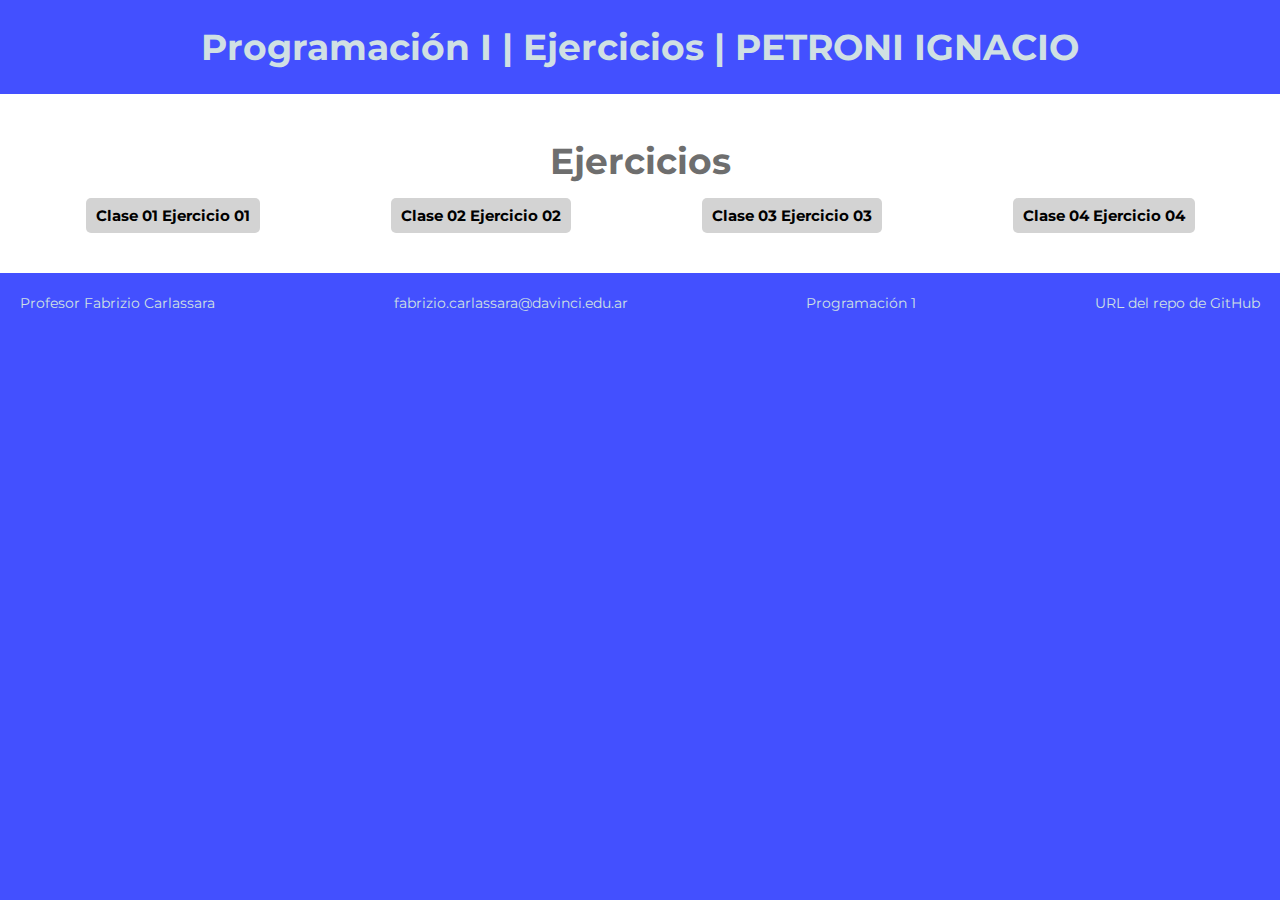
==== index.html @ b6471ae6 "termine el ejercicio 04" ====
<!doctype html>
<html>
    <head>
        <meta charset="utf-8" />
        <!-- Reemplazar por los datos que correspondan -->
        <title>Programación I | Ejercicios | APELLIDO/S</title>
        <meta name="viewport" content="width=device-width, initial-scale=1.0,user-scalable=no" />
        <link rel="shortcut icon" href="favicon.ico" />
        <link rel="stylesheet" href="styles/styles.css" />
        <script src="scripts/index.js"></script>
    </head>
    <body>
        <header>
            <!-- Reemplazar por los datos que correspondan -->
            <h1>Programación I | Ejercicios | PETRONI IGNACIO</h1>
        </header>
        <main>
            <!-- Lista de links a ejercicios -->
             <h2>Ejercicios</h2>

            <div class="botonera">
                <button>
                    <a href="20224-02-clase-01-ejercicio-01/">Clase 01 Ejercicio 01</a>
                </button>

                <button>
                    <a href="2024-02-clase-01-ejercicio-02/">Clase 02 Ejercicio 02</a>
                </button>

                <button>
                    <a href="2024-02-clase-01-ejercicio-03/">Clase 03 Ejercicio 03</a>
                </button>

                <button>
                    <a href="2024-02-clase-02-ejercicio-02/">Clase 04 Ejercicio 04</a>
                </button>
            </div>
        </main>

        <footer>
            <ul>
                <li>Profesor Fabrizio Carlassara</li>
                <li>
                    <a href="mailto:fabrizio.carlassara@davinci.edu.ar?subject=P1%20-%20Consulta%20-%20DW2[M|T|N][A|B]%20-%20Apellido,%20Nombre" target="_blank">fabrizio.carlassara@davinci.edu.ar</a>
                </li>
                <li>Programación 1</li>
                <li>
                    <!-- Reemplazar por el link del repositorio de GitHub -->
                    <a href="https://github.com/IgnacioPetroni/p1-ejercicios " target="_blank">URL del repo de GitHub</a>
                </li>
            </ul>
        </footer>
        
    </body>
</html>
---- styles/styles.css ----
/**
 *	Versión 1.0.0
 */
@charset "utf-8";

/**
 *	Fonts
 */
@import url('https://fonts.googleapis.com/css?family=Montserrat:100,100i,200,200i,300,300i,400,400i,500,500i,600,600i,700,700i,800,800i,900,900i&display=swap');

/**
 *	Mobile
 */

/**	General */
html {
    box-sizing: border-box;
}

*,
*:before,
*:after {
    box-sizing: inherit;
}

* {
    margin: 0;
    padding: 0;
    font-size: 10px;
    line-height: 1;
    font-family: 'Montserrat', sans-serif;
    font-weight: 400;
}

/**	Body */
body {
    background-color: #4350ff;
    color: #d0e0e3;
}

/**	Header */
header {
    display: flex;
    flex-direction: column;
    justify-content: center;
    align-items: center;
    padding: 2em;
}

/**	Encabezados */
h1,
h2,
h3 {
    font-family: 'Montserrat';
    font-size: 3.6em;
    line-height: 1.5;
    font-weight: 700;
    text-align: center;
}

/**	Main */
main {
    display: flex;
    flex-direction: column;
    justify-content: center;
    align-items: center;
    padding: 4em 2em;
    background-color: #fff;
}

main h2 {
    color: rgb(110, 110, 110);
}

.botonera{
    width: 100%;
    display: flex;
    flex-wrap: wrap;
    justify-content: space-around;
    
}
button{
    margin-top: 10px;
    padding: 10px;
    background-color: lightgray;
    border: none;
    border-radius: 5px;
}

button a{
    font-size: 15px;
    color: black;
    text-decoration: none;
    font-weight: bold;
}

/**	Footer */
footer {
    display: flex;
    flex-direction: column;
    justify-content: center;
    align-items: center;
    width: 100%;
    padding: 2em;
}

footer ul {
    display: flex;
    flex-direction: column;
    justify-content: space-between;
    align-items: center;
    width: 100%;
    list-style: none;
}

footer ul li {
    font-family: 'Montserrat';
    font-size: 1.4em;
    line-height: 1.5;
    text-align: center;
    color: #d0e0e3;
}

footer ul li a {
    font-family: 'Montserrat';
    font-size: 1em;
    text-decoration: none;
    color: #d0e0e3;
}

/**
 *	Web
 */
@media screen and (min-width: 960px) {
    #productos {
        flex-direction: row;
    }

    #productos div {
        width: 30%;
    }

    /**	Footer */
    footer ul {
        flex-direction: row;
    }
}
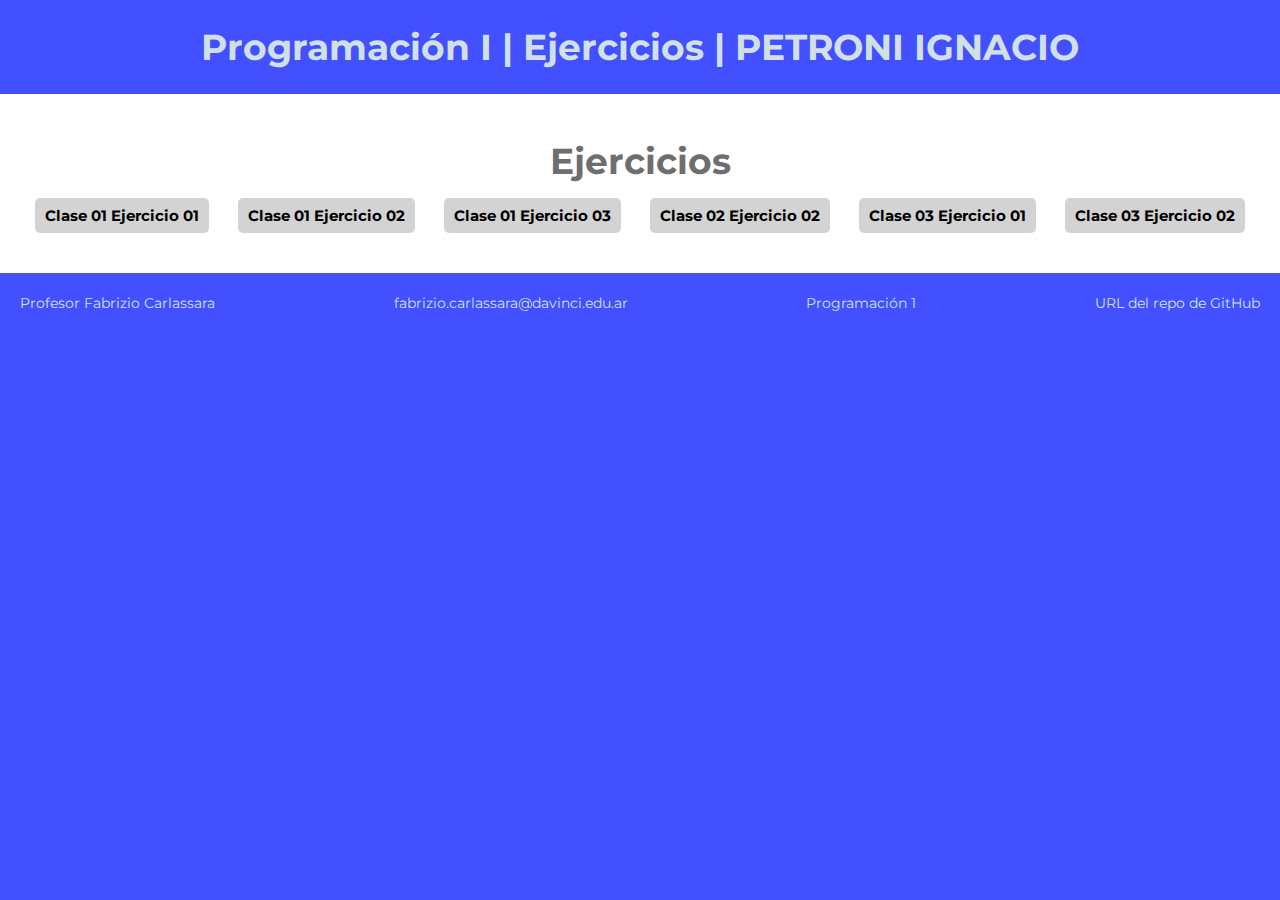
==== commit 4cb7fe13: "clases funciones" ====
--- a/index.html
+++ b/index.html
@@ -24,15 +24,23 @@
                 </button>
 
                 <button>
-                    <a href="2024-02-clase-01-ejercicio-02/">Clase 02 Ejercicio 02</a>
+                    <a href="2024-02-clase-01-ejercicio-02/">Clase 01 Ejercicio 02</a>
                 </button>
 
                 <button>
-                    <a href="2024-02-clase-01-ejercicio-03/">Clase 03 Ejercicio 03</a>
+                    <a href="2024-02-clase-01-ejercicio-03/">Clase 01 Ejercicio 03</a>
                 </button>
 
                 <button>
-                    <a href="2024-02-clase-02-ejercicio-02/">Clase 04 Ejercicio 04</a>
+                    <a href="2024-02-clase-02-ejercicio-02/">Clase 02 Ejercicio 02</a>
+                </button>
+
+                <button>
+                    <a href="2024-02-clase-03-ej-01/">Clase 03 Ejercicio 01</a>
+                </button>
+
+                <button>
+                    <a href="2024-02-clase-03-ej-02/">Clase 03 Ejercicio 02</a>
                 </button>
             </div>
         </main>
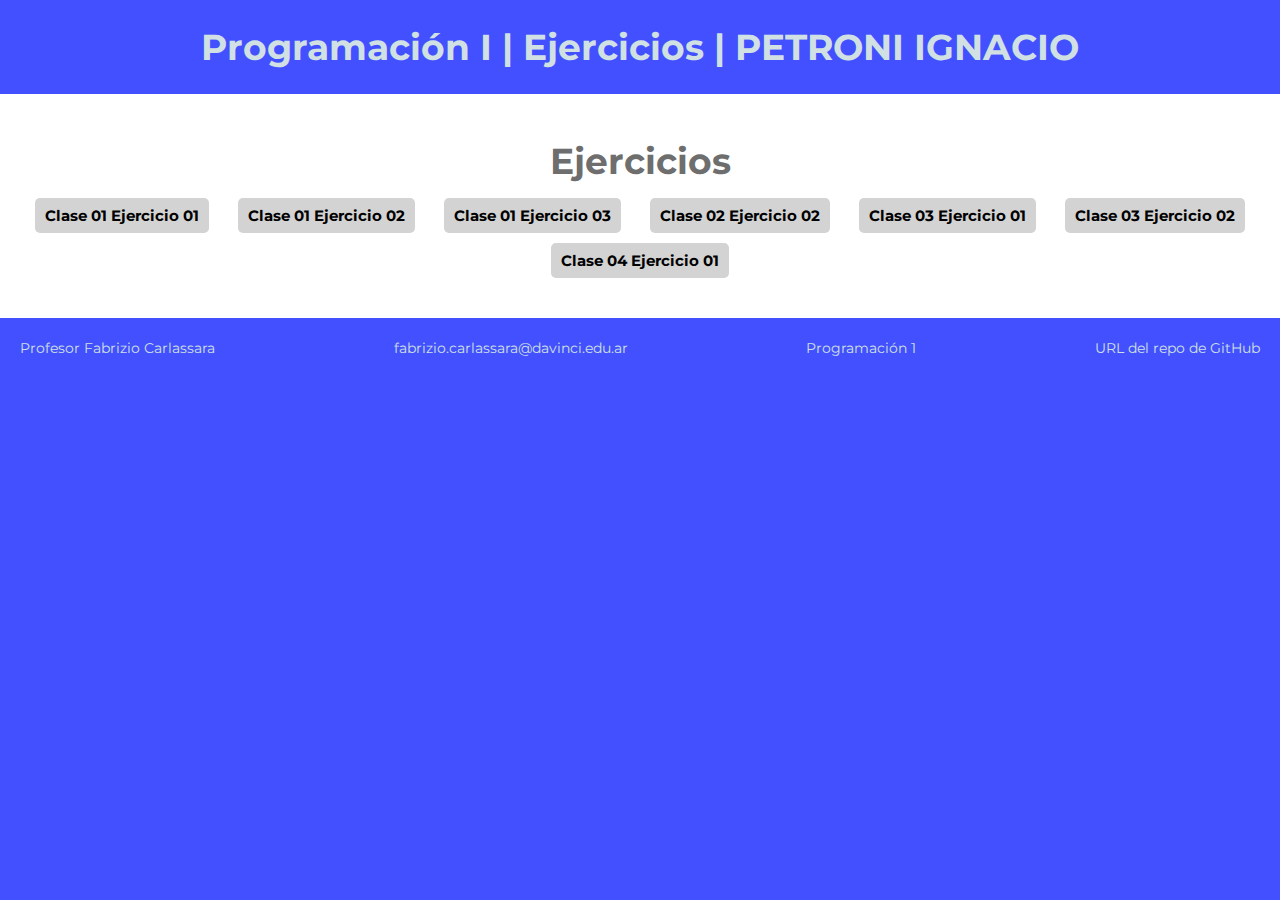
==== commit 34b0bf0c: "index update" ====
--- a/index.html
+++ b/index.html
@@ -42,6 +42,11 @@
                 <button>
                     <a href="2024-02-clase-03-ej-02/">Clase 03 Ejercicio 02</a>
                 </button>
+
+                <button>
+                    <a href="2024-02-clase-04-ej-01/">Clase 04 Ejercicio 01</a>
+                </button>
+            </div>
             </div>
         </main>
 
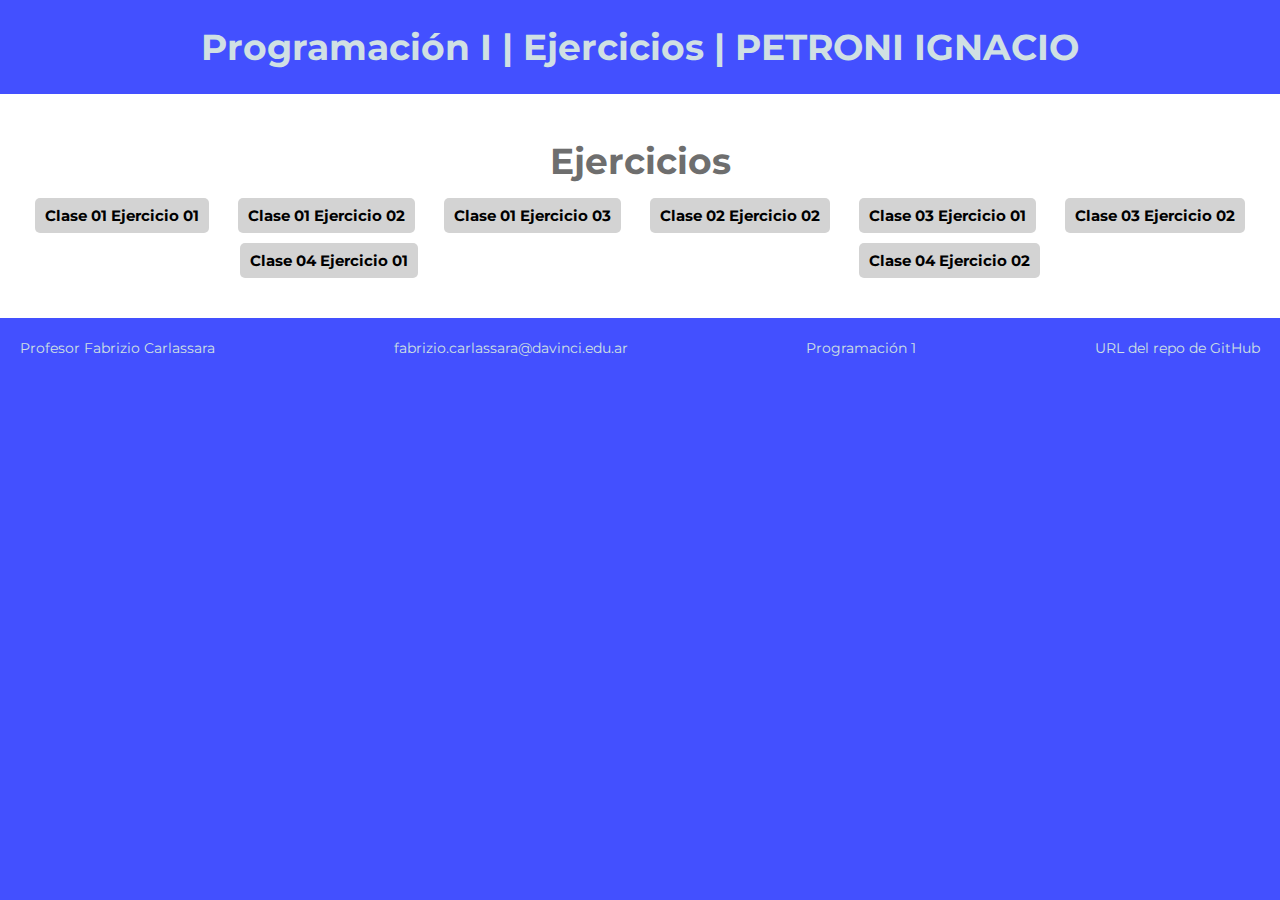
==== commit 5a5ed708: "index actualizacion" ====
--- a/index.html
+++ b/index.html
@@ -46,7 +46,10 @@
                 <button>
                     <a href="2024-02-clase-04-ej-01/">Clase 04 Ejercicio 01</a>
                 </button>
-            </div>
+
+                <button>
+                    <a href="2024-02-clase-04-ej-02/">Clase 04 Ejercicio 02</a>
+                </button>
             </div>
         </main>
 
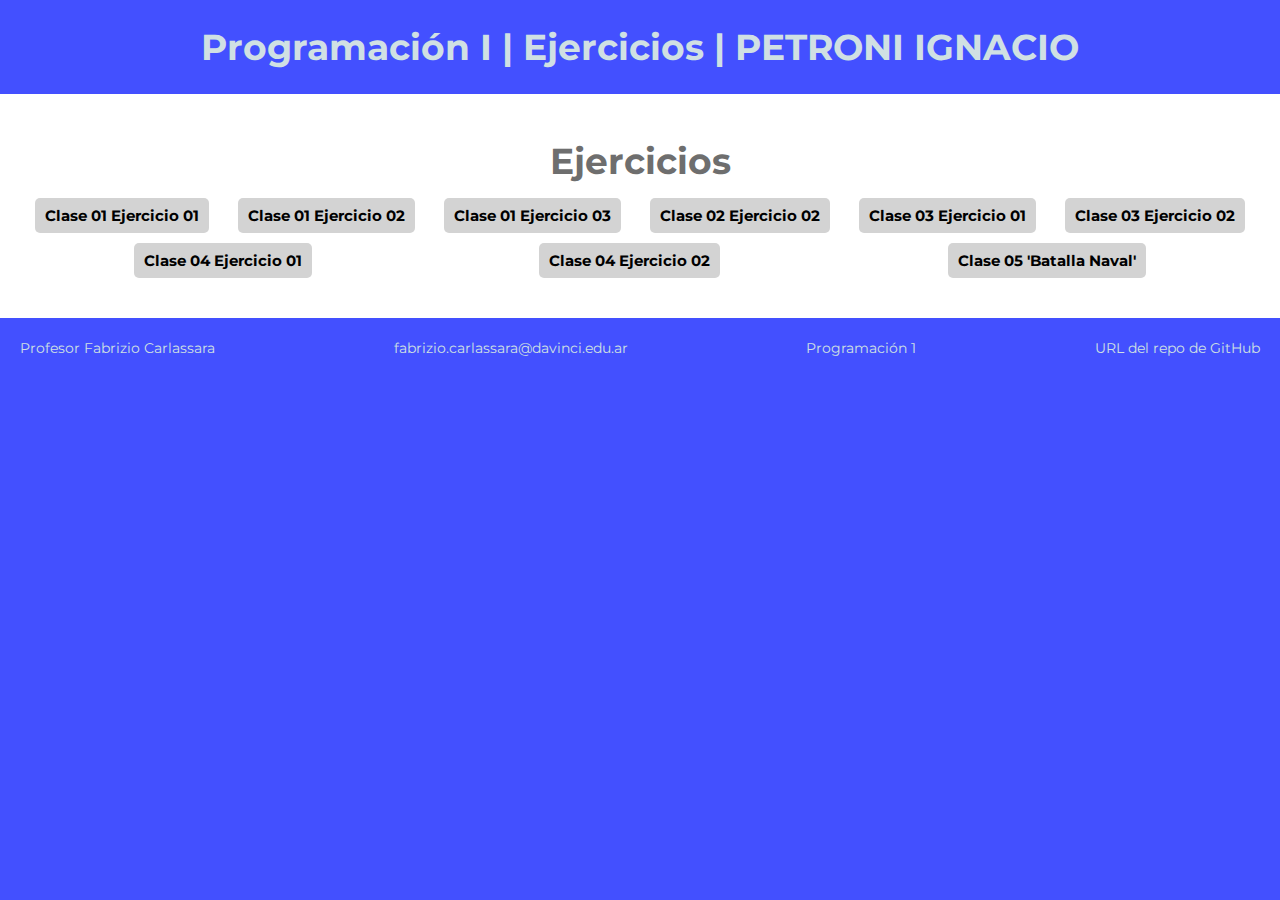
==== commit 74a93667: "botones actualizados" ====
--- a/index.html
+++ b/index.html
@@ -16,7 +16,7 @@
         </header>
         <main>
             <!-- Lista de links a ejercicios -->
-             <h2>Ejercicios</h2>
+            <h2>Ejercicios</h2>
 
             <div class="botonera">
                 <button>
@@ -50,6 +50,10 @@
                 <button>
                     <a href="2024-02-clase-04-ej-02/">Clase 04 Ejercicio 02</a>
                 </button>
+
+                <button>
+                    <a href="2024-02-clase-05-ej-01/">Clase 05 'Batalla Naval'</a>
+                </button>
             </div>
         </main>
 
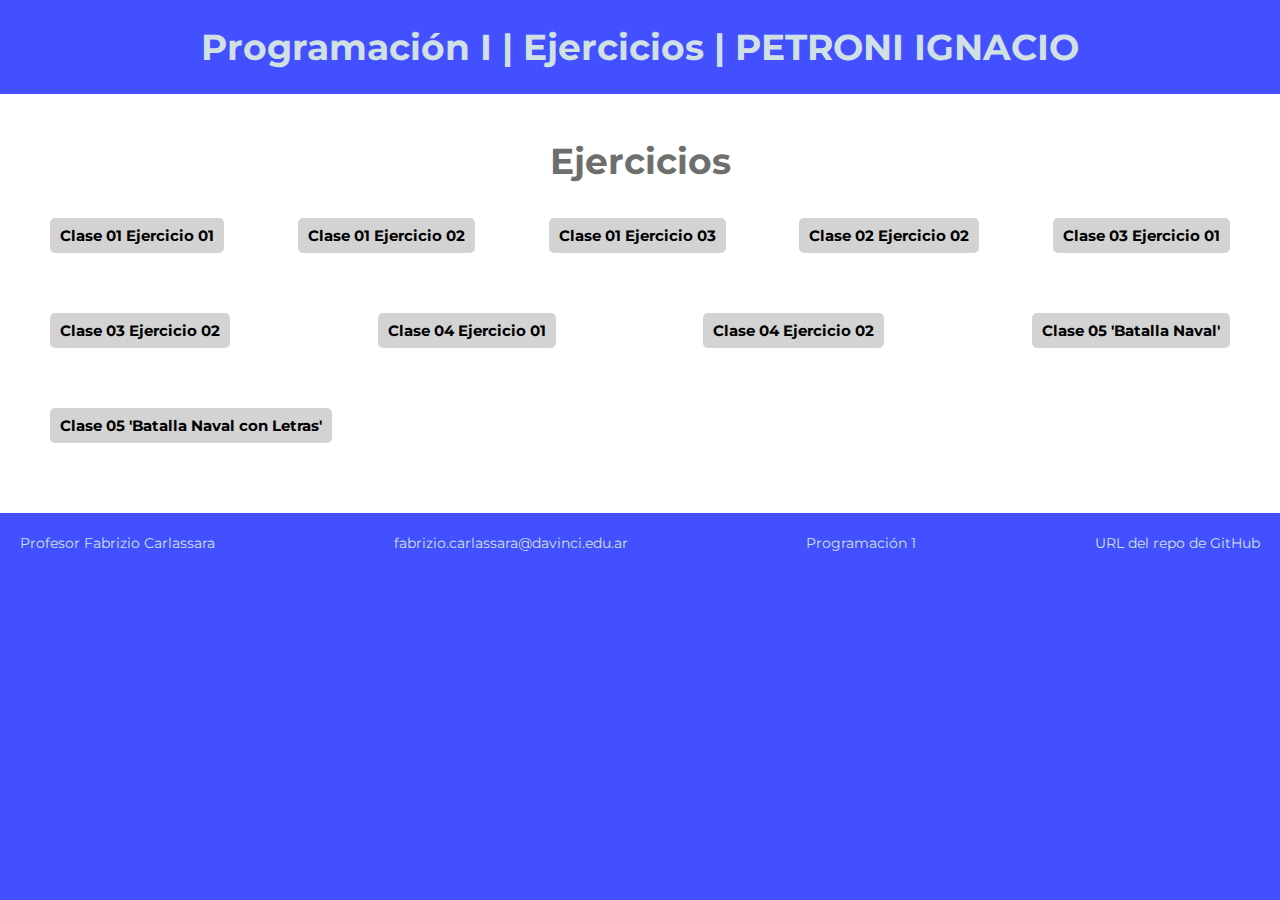
==== commit 43b96b41: "actualizado" ====
--- a/index.html
+++ b/index.html
@@ -54,6 +54,10 @@
                 <button>
                     <a href="2024-02-clase-05-ej-01/">Clase 05 'Batalla Naval'</a>
                 </button>
+
+                <button>
+                    <a href="2024-02-clase-05-ej-02/">Clase 05 'Batalla Naval con Letras'</a>
+                </button>
             </div>
         </main>
 
--- a/styles/styles.css
+++ b/styles/styles.css
@@ -76,11 +76,11 @@
     width: 100%;
     display: flex;
     flex-wrap: wrap;
-    justify-content: space-around;
+    justify-content: space-between;
     
 }
 button{
-    margin-top: 10px;
+    margin: 3rem;
     padding: 10px;
     background-color: lightgray;
     border: none;
